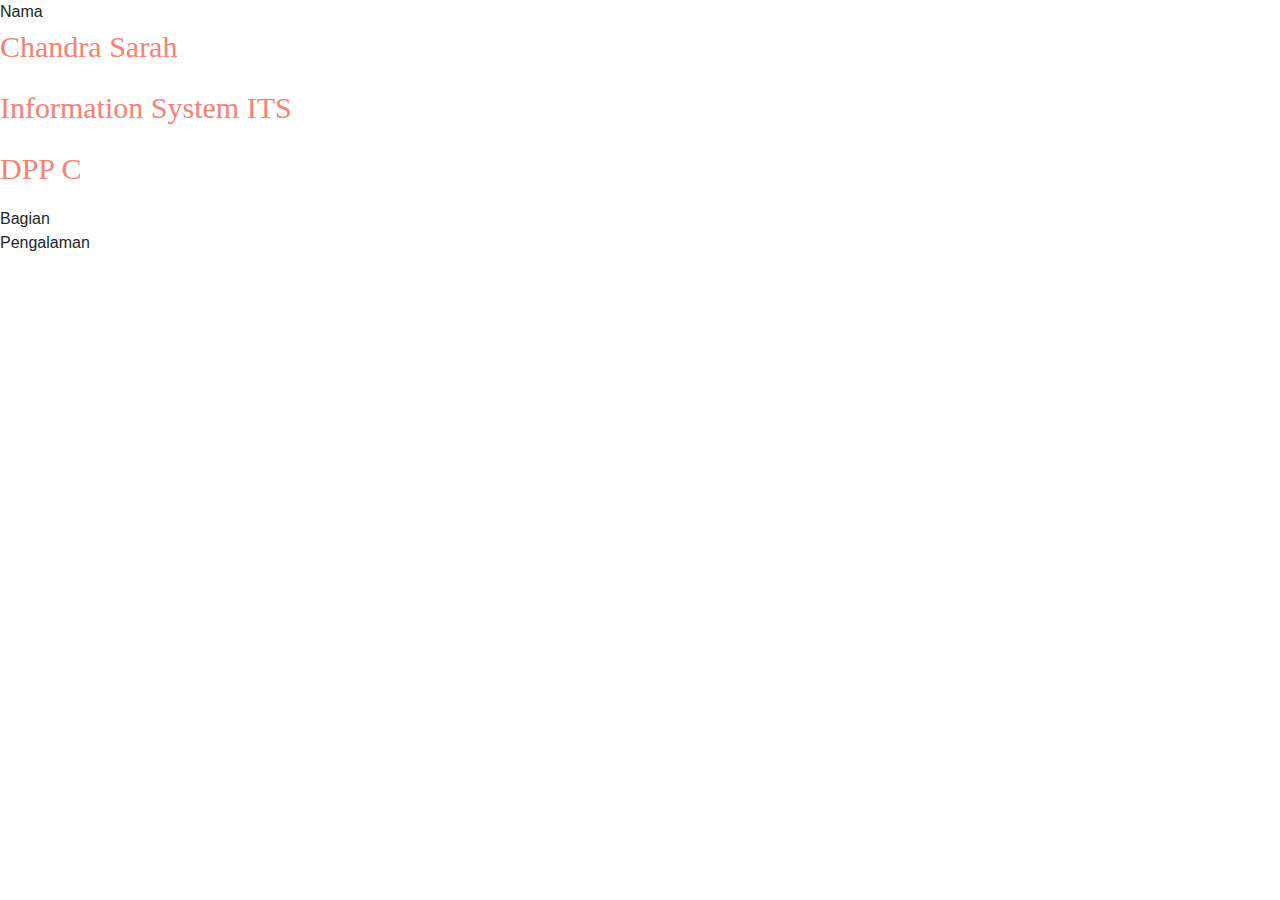
==== index.html @ fcb6400a "05211840000082 #1" ====
<!DOCTYPE html>
<html>

<head>
    <meta charset="utf-8">
    <meta http-equiv="X-UA-Compatible" content="IE=edge">
    <title>Starter Page</title>
    <meta name="description" content="">
    <meta name="viewport" content="width=device-width, initial-scale=1">

    <link rel="stylesheet" href="https://maxcdn.bootstrapcdn.com/bootstrap/4.0.0/css/bootstrap.min.css" integrity="sha384-Gn5384xqQ1aoWXA+058RXPxPg6fy4IWvTNh0E263XmFcJlSAwiGgFAW/dAiS6JXm" crossorigin="anonymous">
    <link rel="stylesheet" href="css/style.css">
    <script src="https://maxcdn.bootstrapcdn.com/bootstrap/4.0.0/js/bootstrap.min.js" integrity="sha384-JZR6Spejh4U02d8jOt6vLEHfe/JQGiRRSQQxSfFWpi1MquVdAyjUar5+76PVCmYl" crossorigin="anonymous"></script>
</head>

<body>
<!-- AWAL  -->
<style>
.item1 { grid-area: judul; }
.item2 { grid-area: bagian; }
.item3 { grid-area: pengalaman }

p {
    font-family: verdana;
    font-size: 30px;
    color: salmon;
}

</style>
<div class="grid-container">
    <div class="item1">Nama 
        <p>Chandra Sarah</p>
        <p>Information System ITS</p>
        <p>DPP C</p>
</div>
        
    <div class="item2">Bagian</div>
    <div class="item3">Pengalaman</div>


<!-- Isi Pekerjaanmu Di Sini -->

<!-- AKHIR  -->
    <script src="https://code.jquery.com/jquery-3.2.1.slim.min.js" integrity="sha384-KJ3o2DKtIkvYIK3UENzmM7KCkRr/rE9/Qpg6aAZGJwFDMVNA/GpGFF93hXpG5KkN" crossorigin="anonymous"></script>
    <script src="https://cdnjs.cloudflare.com/ajax/libs/popper.js/1.12.9/umd/popper.min.js" integrity="sha384-ApNbgh9B+Y1QKtv3Rn7W3mgPxhU9K/ScQsAP7hUibX39j7fakFPskvXusvfa0b4Q" crossorigin="anonymous"></script>
</body>

</html>
---- css/style.css ----
p {
    color: blue;
    size: 30px;
}
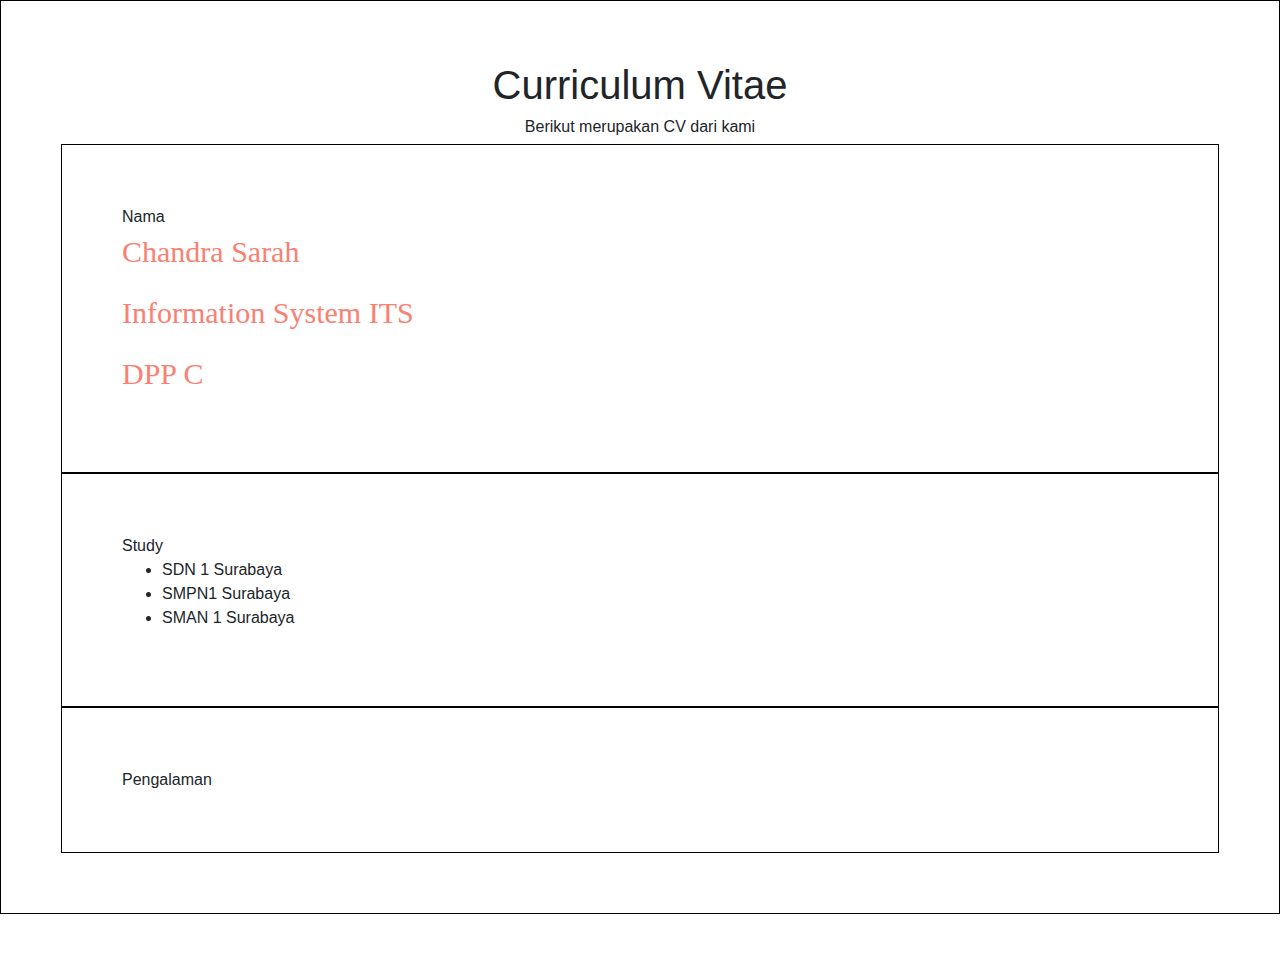
==== commit 1cd9f595: "05211840000120 #1" ====
--- a/index.html
+++ b/index.html
@@ -16,27 +16,53 @@
 <body>
 <!-- AWAL  -->
 <style>
+.item0 { grid-area: Curriculum Vitae }
 .item1 { grid-area: judul; }
 .item2 { grid-area: bagian; }
 .item3 { grid-area: pengalaman }
+h1 { 
+    text-align: center;
+}
+h6 { 
+    text-align: center;
+}
+ul.b {
+  list-style-type: square;
+}
+
+div {
+padding: 60px;
+  border: 1px solid black;
+}
 
 p {
     font-family: verdana;
     font-size: 30px;
     color: salmon;
 }
+h1.hidden {
+  visibility: hidden;
+}
 
 </style>
 <div class="grid-container">
+    <h1> Curriculum Vitae </h1>
+    <h6>Berikut merupakan CV dari kami</h6>
     <div class="item1">Nama 
         <p>Chandra Sarah</p>
         <p>Information System ITS</p>
         <p>DPP C</p>
-</div>
-        
-    <div class="item2">Bagian</div>
+    </div>
+    <div class="item2">Study
+    <ul class="a">
+        <li>SDN 1 Surabaya</li>
+        <li>SMPN1 Surabaya</li>
+        <li>SMAN 1 Surabaya</li>
+      </ul>
+    </div>
     <div class="item3">Pengalaman</div>
-
+    </div>
+    <h1 class="hidden">This is a hidden heading</h1>
 
 <!-- Isi Pekerjaanmu Di Sini -->
 
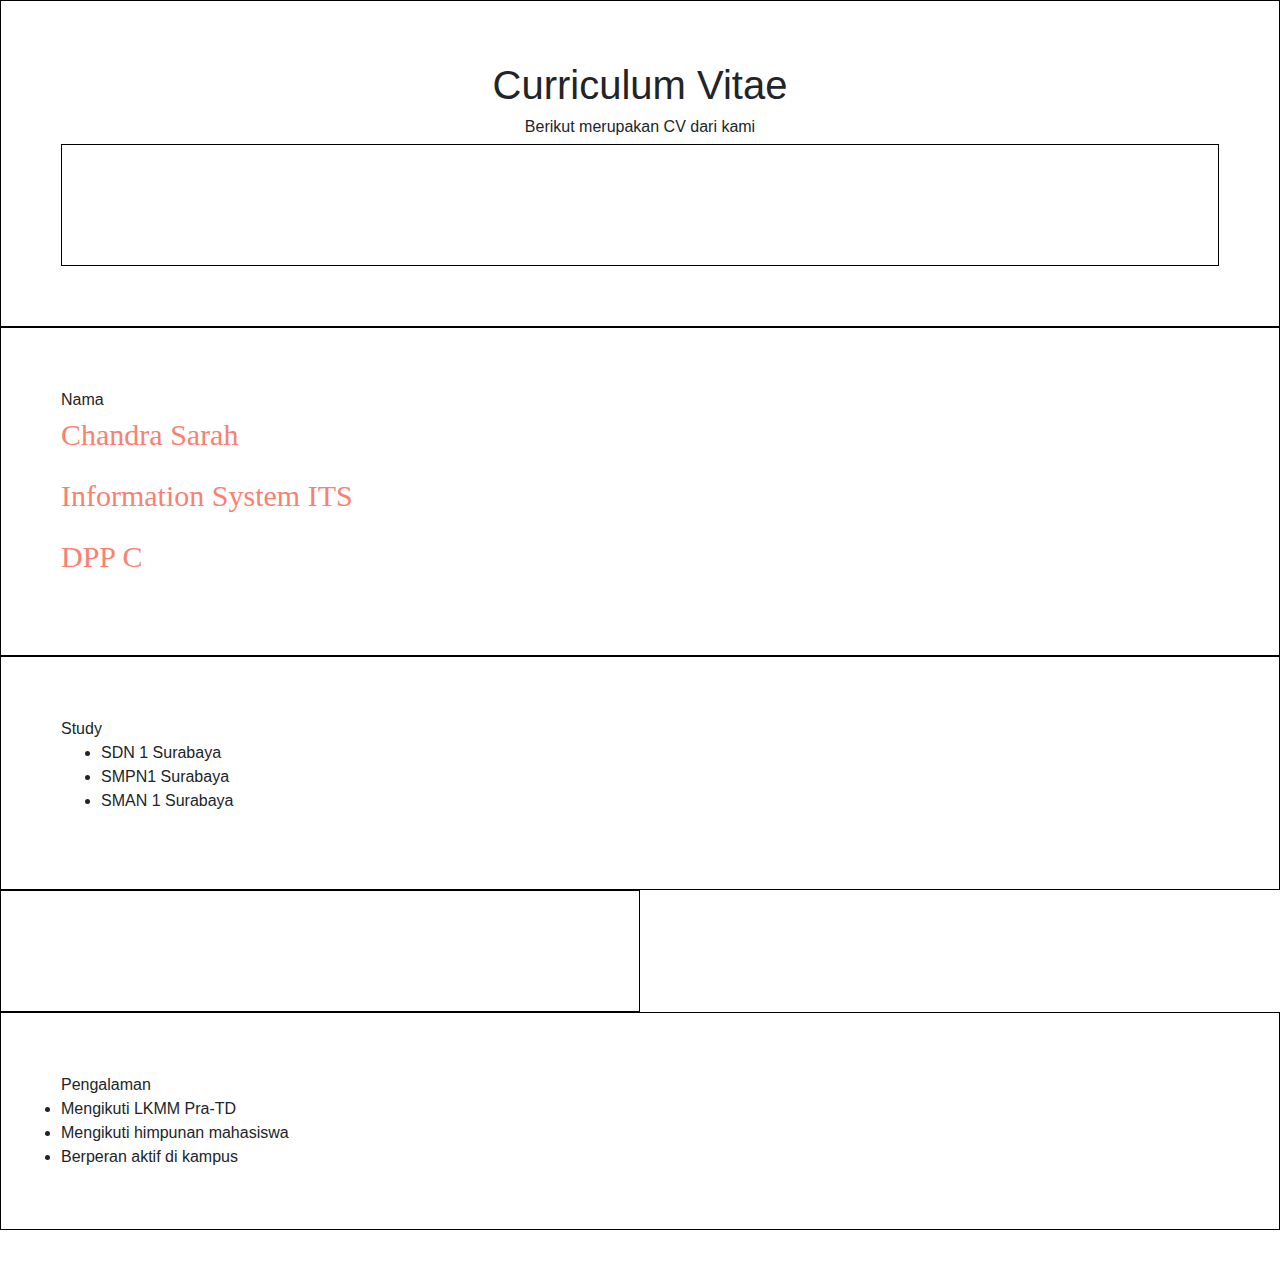
==== commit 86968815: "05211840000082 #2" ====
--- a/index.html
+++ b/index.html
@@ -23,6 +23,7 @@
 h1 { 
     text-align: center;
 }
+
 h6 { 
     text-align: center;
 }
@@ -48,19 +49,35 @@
 <div class="grid-container">
     <h1> Curriculum Vitae </h1>
     <h6>Berikut merupakan CV dari kami</h6>
+        <div class=row-6></div>
+    </div>
     <div class="item1">Nama 
         <p>Chandra Sarah</p>
         <p>Information System ITS</p>
         <p>DPP C</p>
     </div>
     <div class="item2">Study
-    <ul class="a">
-        <li>SDN 1 Surabaya</li>
-        <li>SMPN1 Surabaya</li>
-        <li>SMAN 1 Surabaya</li>
-      </ul>
+            <ul span class="a">
+                <li>SDN 1 Surabaya</li>
+                <li>SMPN1 Surabaya</li>
+                <li>SMAN 1 Surabaya</li>
+              </ul>
+        </div>
+        <div class=col-6></div>
+   
     </div>
-    <div class="item3">Pengalaman</div>
+    </div>
+    </div>
+</div>
+
+    <div class="item3">Pengalaman
+        <li>Mengikuti LKMM Pra-TD</li>
+        <li>Mengikuti himpunan mahasiswa</li>
+        <li>Berperan aktif di kampus</li>
+    </div>
+
+
+
     </div>
     <h1 class="hidden">This is a hidden heading</h1>
 
--- a/css/style.css
+++ b/css/style.css
@@ -1,4 +1,5 @@
-p {
-    color: blue;
-    size: 30px;
-}+<style>
+h1 {
+    font-family: verdana;
+}
+</style>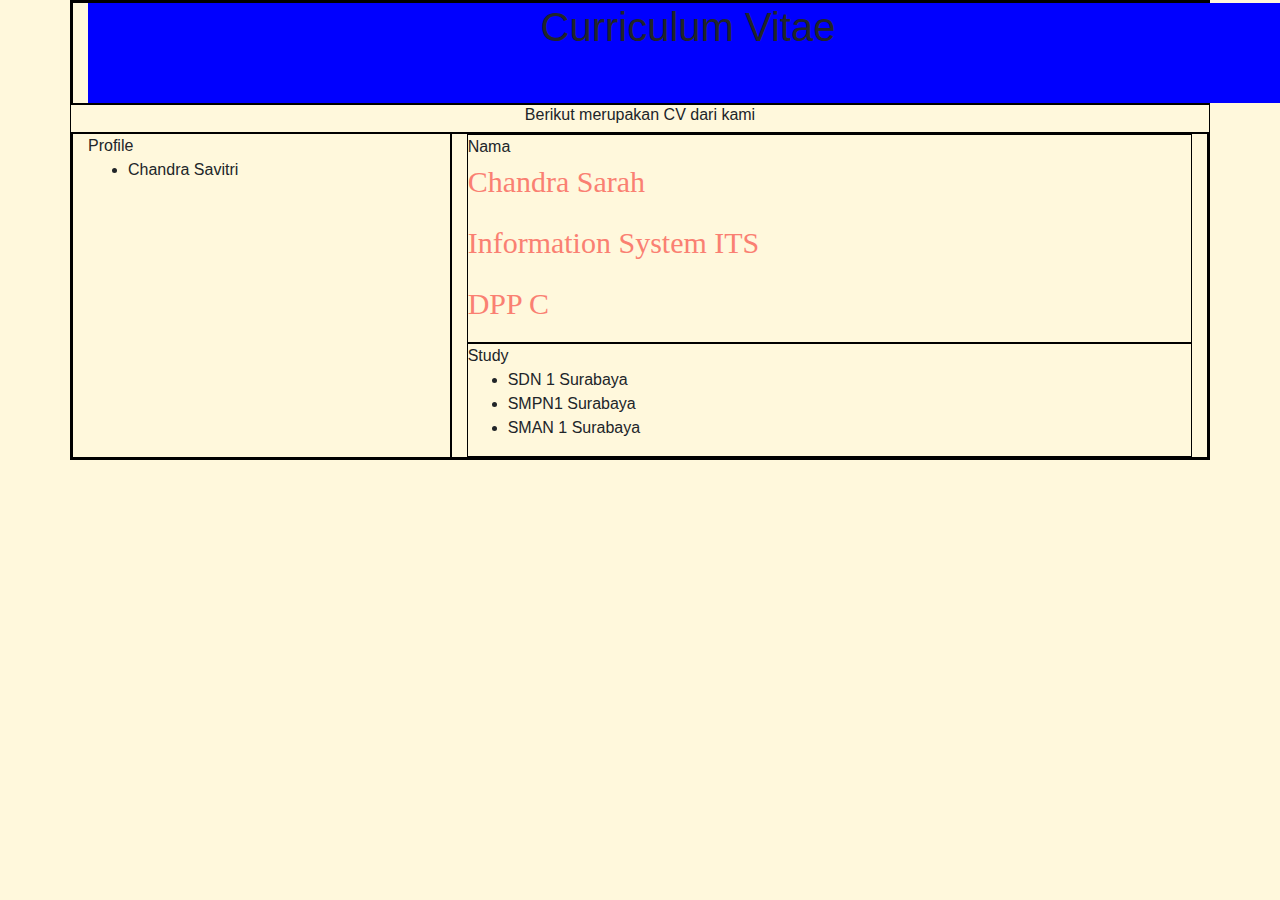
==== commit fbe16528: "05211840000082 #3" ====
--- a/index.html
+++ b/index.html
@@ -13,13 +13,9 @@
     <script src="https://maxcdn.bootstrapcdn.com/bootstrap/4.0.0/js/bootstrap.min.js" integrity="sha384-JZR6Spejh4U02d8jOt6vLEHfe/JQGiRRSQQxSfFWpi1MquVdAyjUar5+76PVCmYl" crossorigin="anonymous"></script>
 </head>
 
-<body>
+<body style="background-color:cornsilk">
 <!-- AWAL  -->
 <style>
-.item0 { grid-area: Curriculum Vitae }
-.item1 { grid-area: judul; }
-.item2 { grid-area: bagian; }
-.item3 { grid-area: pengalaman }
 h1 { 
     text-align: center;
 }
@@ -27,14 +23,11 @@
 h6 { 
     text-align: center;
 }
-ul.b {
-  list-style-type: square;
+
+div {
+  border: 0.5px solid black;
 }
 
-div {
-padding: 60px;
-  border: 1px solid black;
-}
 
 p {
     font-family: verdana;
@@ -46,35 +39,34 @@
 }
 
 </style>
-<div class="grid-container">
-    <h1> Curriculum Vitae </h1>
-    <h6>Berikut merupakan CV dari kami</h6>
-        <div class=row-6></div>
-    </div>
-    <div class="item1">Nama 
-        <p>Chandra Sarah</p>
-        <p>Information System ITS</p>
-        <p>DPP C</p>
-    </div>
-    <div class="item2">Study
-            <ul span class="a">
-                <li>SDN 1 Surabaya</li>
-                <li>SMPN1 Surabaya</li>
-                <li>SMAN 1 Surabaya</li>
-              </ul>
-        </div>
-        <div class=col-6></div>
-   
-    </div>
-    </div>
+<div class="container">
+    <div class="row">
+        <div class="col-md-12">
+    <span> 
+        <h1> Curriculum Vitae </h1>
+     </span> 
     </div>
 </div>
-
-    <div class="item3">Pengalaman
-        <li>Mengikuti LKMM Pra-TD</li>
-        <li>Mengikuti himpunan mahasiswa</li>
-        <li>Berperan aktif di kampus</li>
-    </div>
+    <h6>Berikut merupakan CV dari kami</h6>
+    <div class="row">
+        <div class="col-4">Profile
+            <ul span class="a">
+                    <li>Chandra Savitri</li>
+        </div>
+        <div class="col-8">
+            <div class="item1">Nama 
+            <p>Chandra Sarah</p>
+            <p>Information System ITS</p>
+            <p>DPP C</p>
+        </div>
+        <div class="item2">Study
+                <ul span class="a">
+                    <li>SDN 1 Surabaya</li>
+                    <li>SMPN1 Surabaya</li>
+                    <li>SMAN 1 Surabaya</li>
+                  </ul>
+            </div></div>
+      </div>
 
 
 
--- a/css/style.css
+++ b/css/style.css
@@ -1,5 +1,6 @@
-<style>
-h1 {
-    font-family: verdana;
-}
-</style>+span {
+    display: inline-block;
+    width: 1200px;
+    height: 100px;
+    background-color: blue;
+  }
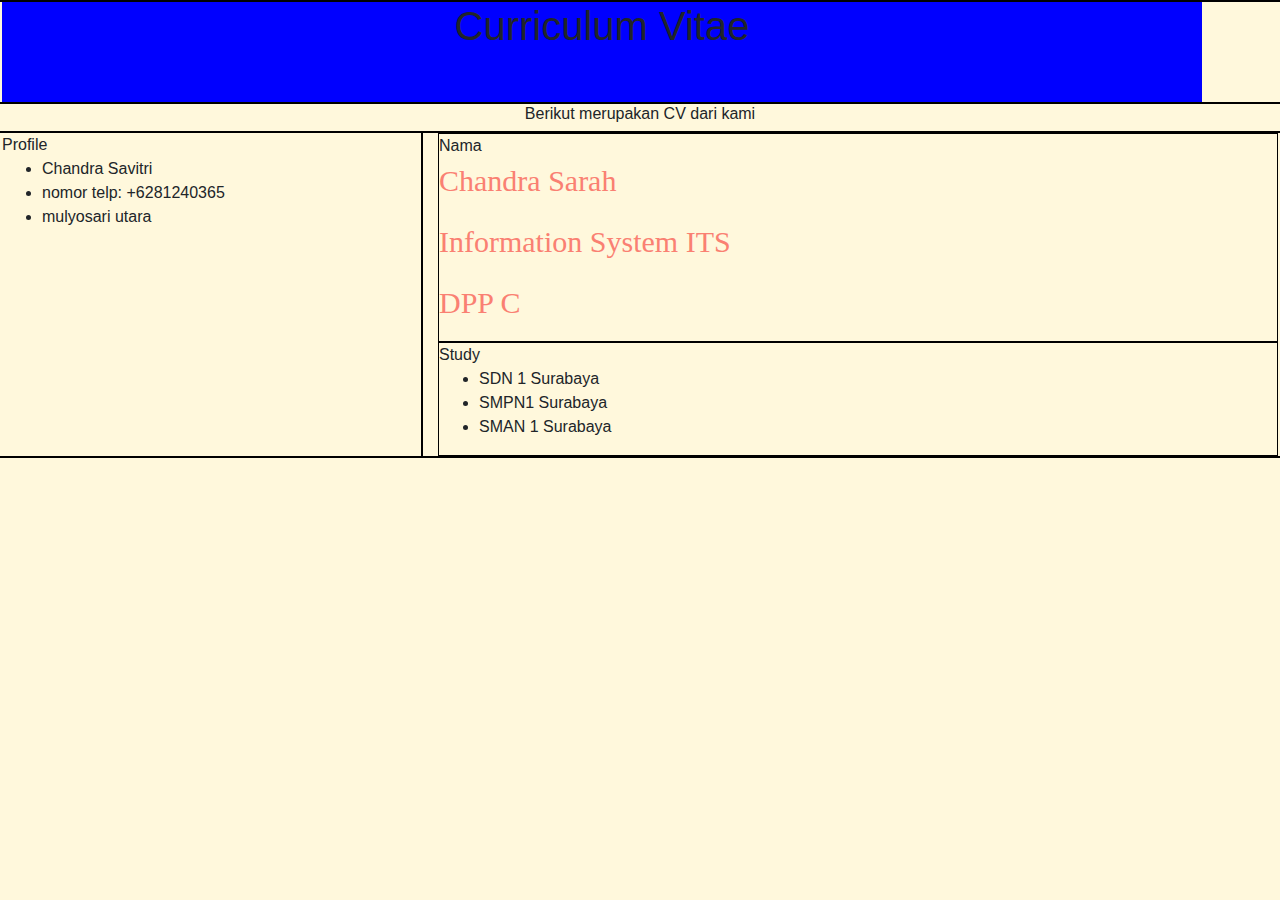
==== commit f87f02c2: "05211840000120 #3" ====
--- a/index.html
+++ b/index.html
@@ -39,7 +39,8 @@
 }
 
 </style>
-<div class="container">
+
+<container>
     <div class="row">
         <div class="col-md-12">
     <span> 
@@ -52,6 +53,8 @@
         <div class="col-4">Profile
             <ul span class="a">
                     <li>Chandra Savitri</li>
+                    <li>nomor telp: +6281240365</li>
+                    <li>mulyosari utara</li>
         </div>
         <div class="col-8">
             <div class="item1">Nama 
